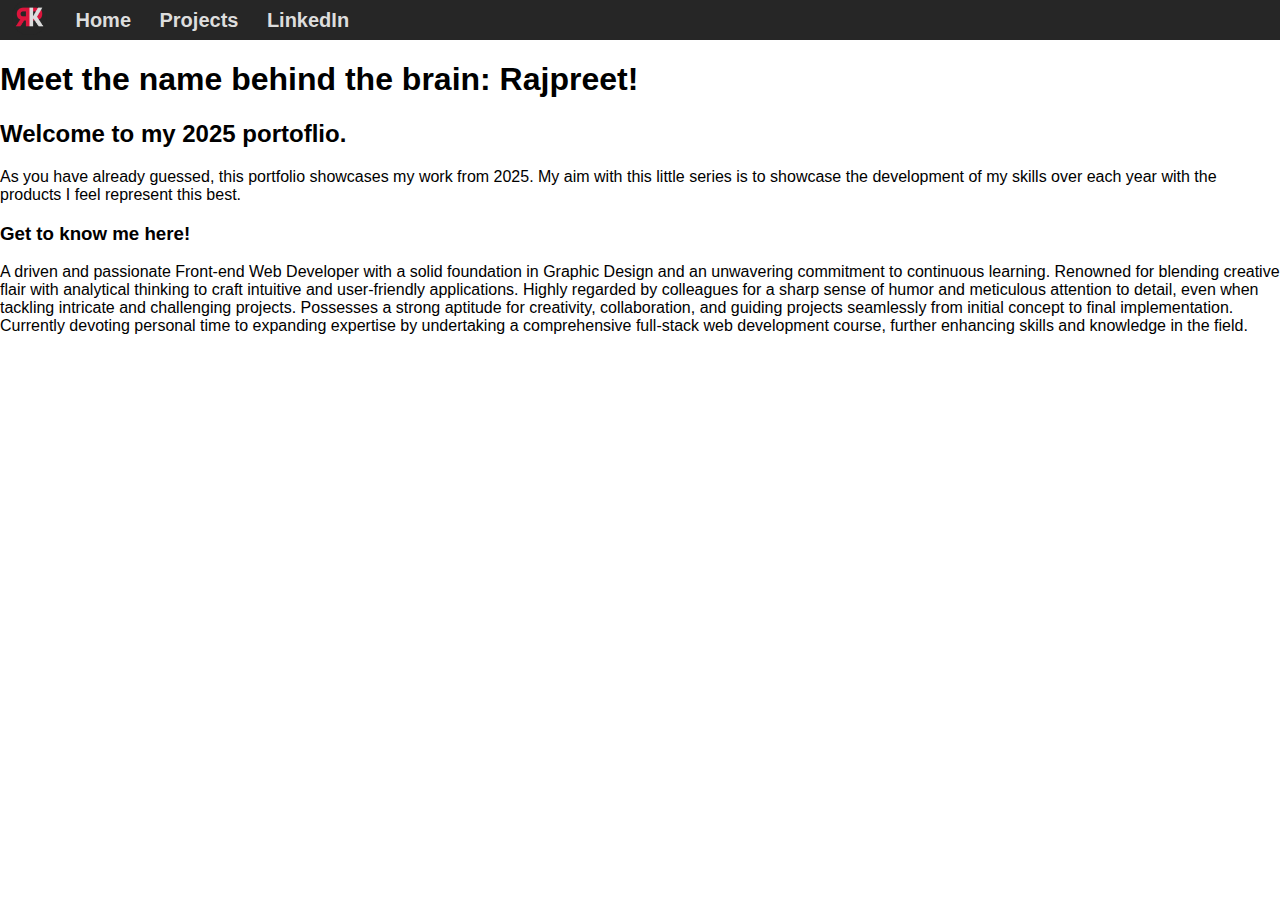
==== index.html @ e600e56e "added folders, css and js files, logo and started on homepage" ====
<!DOCTYPE html>

<html lang="en">

<head>
    <meta charset="UTF-8">
    <meta name="viewport" content="width=device-width, initial-scale=1.0">
    <title>2025 Portfolio</title>
    <link rel="stylesheet" href="/css/style.css">
    <script src="/js/script.js"></script>
</head>

<body>
    <nav>
        <div class="navbar">
            <a href="#"><img src="/assets/Vector Logo.png" width="35" height="35" alt="logo"></a>
            <a href="#">Home</a>
            <a href="#">Projects</a>
            <a href="#">LinkedIn</a>
        </div>
    </nav>

    <div class="intro">
        <h1>Meet the name behind the brain: Rajpreet!</h1>
        <h2>Welcome to my 2025 portoflio.</h2>
    </div>
    
    <div class="about">
        <p>As you have already guessed, this portfolio showcases my work from 2025. My aim with this little series is to showcase the development of my skills over each year with the products I feel represent this best.</p>
    </div>

    <div class="profile">
        <h3>Get to know me here!</h3>
        <p>A driven and passionate Front-end Web Developer with a solid foundation in Graphic Design and an unwavering commitment to continuous learning. Renowned for blending creative flair with analytical thinking to craft intuitive and user-friendly applications. Highly regarded by colleagues for a sharp sense of humor and meticulous attention to detail, even when tackling intricate and challenging projects. Possesses a strong aptitude for creativity, collaboration, and guiding projects seamlessly from initial concept to final implementation. Currently devoting personal time to expanding expertise by undertaking a comprehensive full-stack web development course, further enhancing skills and knowledge in the field.</p>
    </div>
</body>

</html>
---- css/style.css ----
body {
    margin: 0;
    font-family: 'Gill Sans', 'Gill Sans MT', Calibri, 'Trebuchet MS', sans-serif;
}

.navbar {
    overflow: hidden;
    background-color: rgb(38, 38, 38);
    margin: 0;
    display: block;
    justify-content: center;
}

.navbar a{
    text-decoration: none;
    color: rgb(221, 221, 221);
    font-size: 20px;
    font-weight: bolder;
    padding: 12px;
    vertical-align: middle;
}
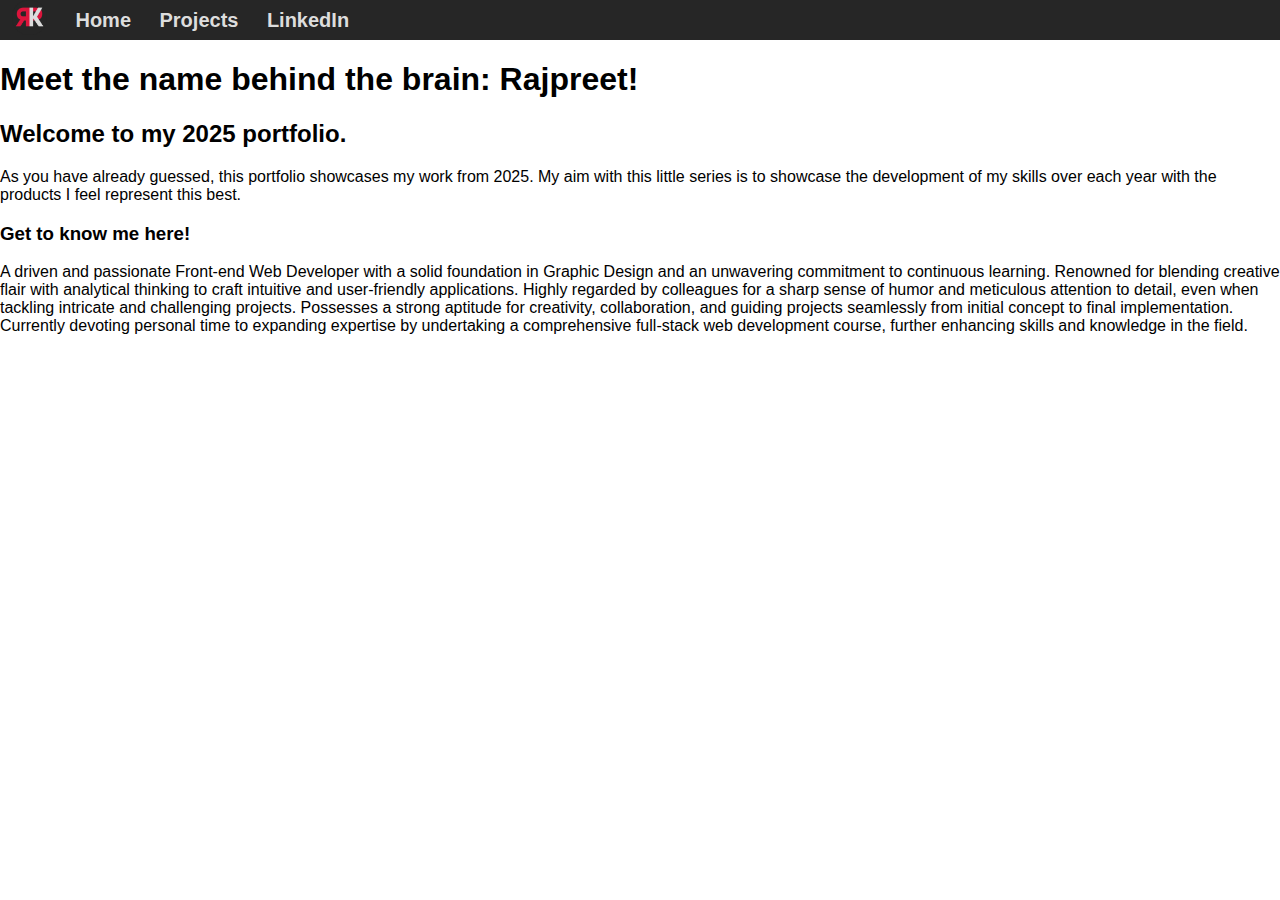
==== commit b47169c7: "Added to README file and fixed a typo in the html" ====
--- a/index.html
+++ b/index.html
@@ -22,7 +22,7 @@
 
     <div class="intro">
         <h1>Meet the name behind the brain: Rajpreet!</h1>
-        <h2>Welcome to my 2025 portoflio.</h2>
+        <h2>Welcome to my 2025 portfolio.</h2>
     </div>
     
     <div class="about">
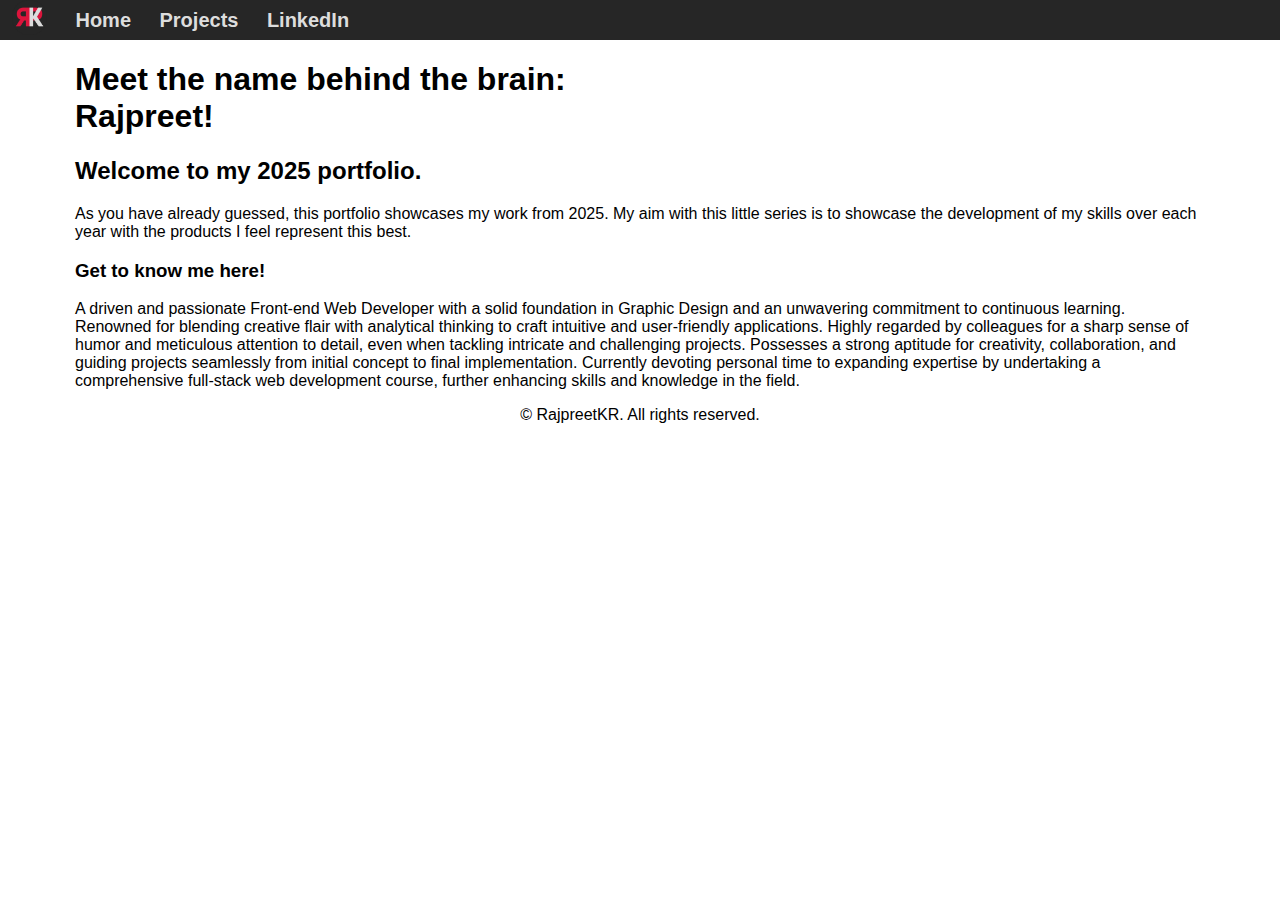
==== commit 311d4766: "added projects html file, some css styling and a footer" ====
--- a/index.html
+++ b/index.html
@@ -15,13 +15,13 @@
         <div class="navbar">
             <a href="#"><img src="/assets/Vector Logo.png" width="35" height="35" alt="logo"></a>
             <a href="#">Home</a>
-            <a href="#">Projects</a>
-            <a href="#">LinkedIn</a>
+            <a href="projects.html">Projects</a>
+            <a href="https://www.linkedin.com/in/rajpreet-kr/">LinkedIn</a>
         </div>
     </nav>
 
     <div class="intro">
-        <h1>Meet the name behind the brain: Rajpreet!</h1>
+        <h1 class="intro">Meet the name behind the brain:<br>Rajpreet!</h1>
         <h2>Welcome to my 2025 portfolio.</h2>
     </div>
     
@@ -35,4 +35,11 @@
     </div>
 </body>
 
+<footer>
+    <center>
+        <p>&copy; RajpreetKR. All rights reserved.</p>
+    </center>
+
+</footer>
+
 </html>--- a/css/style.css
+++ b/css/style.css
@@ -18,4 +18,9 @@
     font-weight: bolder;
     padding: 12px;
     vertical-align: middle;
+}
+
+h1, h2, p, h3{
+    margin-left: 75px;
+    margin-right: 75px;
 }